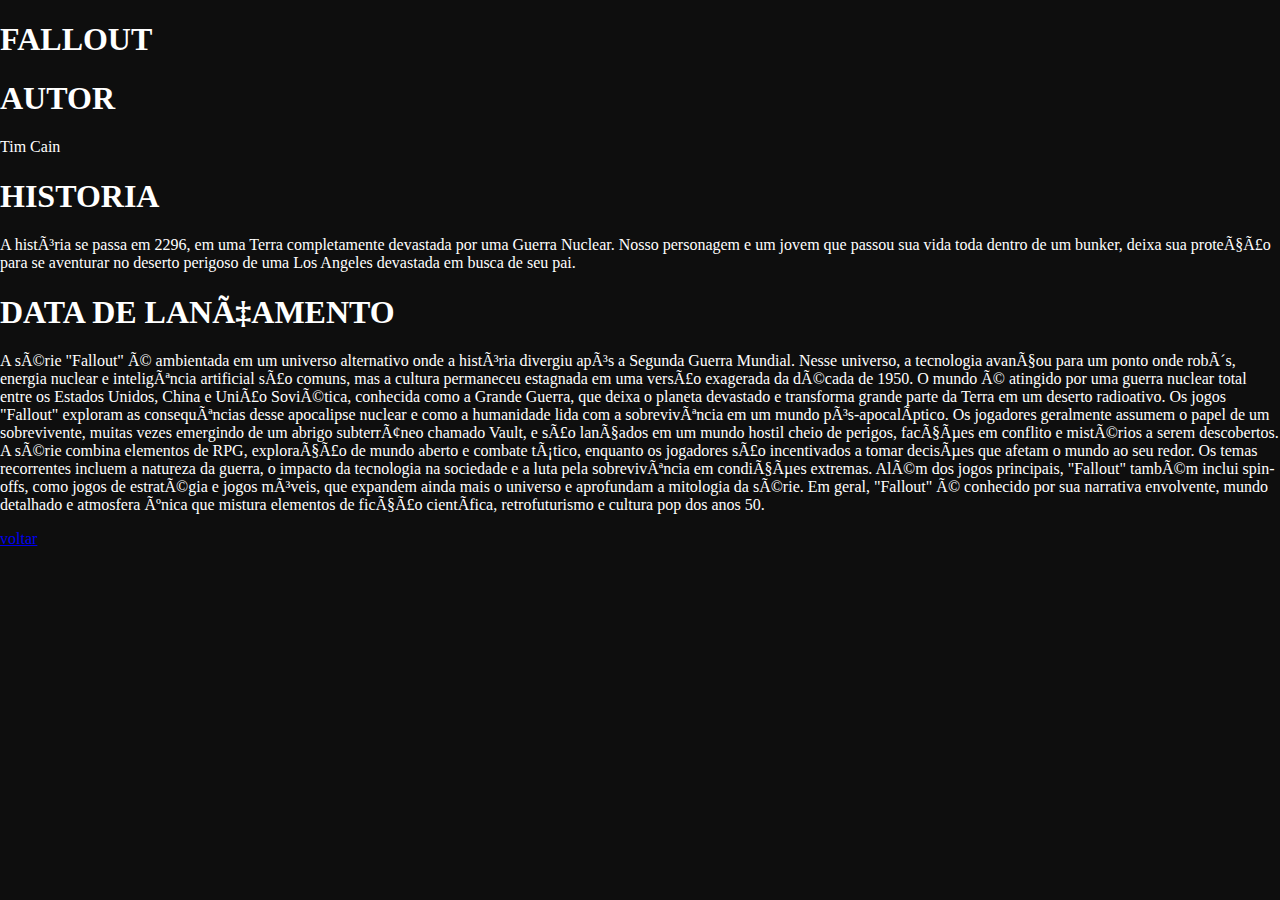
==== p1.html @ 89ee1732 "first commit" ====
<!DOCTYPE html>
<html>
    <head>
        <link rel="stylesheet" type="text/css" href="estilo.css">
        <meta charset="UTP-8">
    </head>
    <body class="fundo">
        <div class="estilo_texto">
            <h1>FALLOUT</h1>
        </div>
        <div class="estilo_texto">
            <h1>AUTOR</h1>
            <p>Tim Cain</p>
            <h1>HISTORIA</h1>
            <p>A história se passa em 2296, em uma Terra completamente devastada por uma Guerra Nuclear. Nosso personagem e um jovem que passou sua vida toda dentro de um bunker, deixa sua proteção para se aventurar no deserto perigoso de uma Los Angeles devastada em busca de seu pai.</p>
            <h1>DATA DE LANÇAMENTO</h1>
            <p>A série "Fallout" é ambientada em um universo alternativo onde a história divergiu após a Segunda Guerra Mundial. Nesse universo, a tecnologia avançou para um ponto onde robôs, energia nuclear e inteligência artificial são comuns, mas a cultura permaneceu estagnada em uma versão exagerada da década de 1950. O mundo é atingido por uma guerra nuclear total entre os Estados Unidos, China e União Soviética, conhecida como a Grande Guerra, que deixa o planeta devastado e transforma grande parte da Terra em um deserto radioativo.

                Os jogos "Fallout" exploram as consequências desse apocalipse nuclear e como a humanidade lida com a sobrevivência em um mundo pós-apocalíptico. Os jogadores geralmente assumem o papel de um sobrevivente, muitas vezes emergindo de um abrigo subterrâneo chamado Vault, e são lançados em um mundo hostil cheio de perigos, facções em conflito e mistérios a serem descobertos.
                
                A série combina elementos de RPG, exploração de mundo aberto e combate tático, enquanto os jogadores são incentivados a tomar decisões que afetam o mundo ao seu redor. Os temas recorrentes incluem a natureza da guerra, o impacto da tecnologia na sociedade e a luta pela sobrevivência em condições extremas.
                
                Além dos jogos principais, "Fallout" também inclui spin-offs, como jogos de estratégia e jogos móveis, que expandem ainda mais o universo e aprofundam a mitologia da série. Em geral, "Fallout" é conhecido por sua narrativa envolvente, mundo detalhado e atmosfera única que mistura elementos de ficção científica, retrofuturismo e cultura pop dos anos 50.</p>
        </div>
        <div>
            <a href="index.html">voltar</a>
        </div>
    </body>
</html>
---- estilo.css ----
.estilo_texto{
    color: white;
}
.bonito{
    background-color: white;
}
.bonito:hover{
   background-color:blue;
   color-scheme: white;
}
.margen{
    display: inline-block;
    margin: 8px;
}
.fundo{
    margin:0px;
    height:100%;
    background-color: rgb(14,14,14);
}
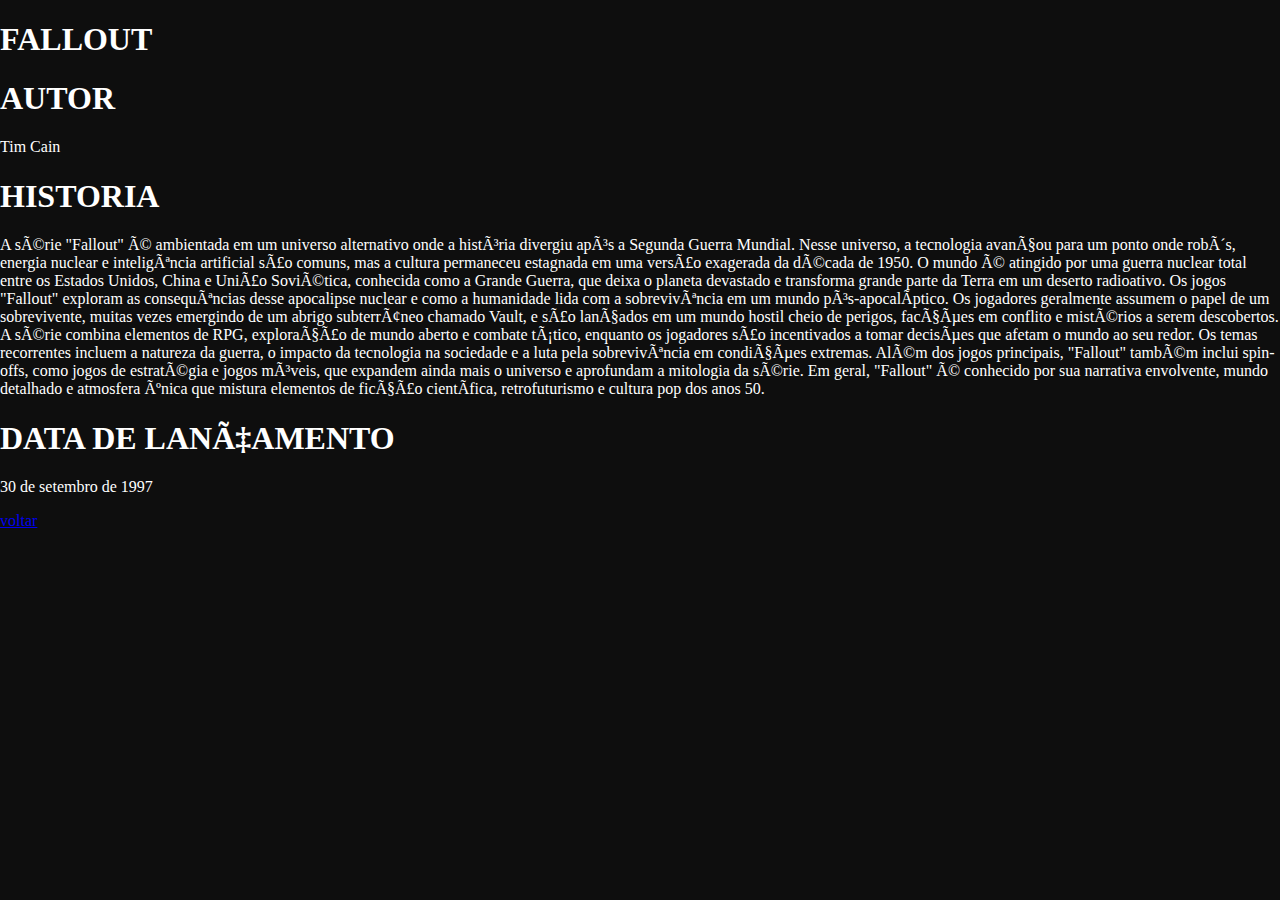
==== commit ad547cd3: "Update p1.html" ====
--- a/p1.html
+++ b/p1.html
@@ -12,8 +12,6 @@
             <h1>AUTOR</h1>
             <p>Tim Cain</p>
             <h1>HISTORIA</h1>
-            <p>A história se passa em 2296, em uma Terra completamente devastada por uma Guerra Nuclear. Nosso personagem e um jovem que passou sua vida toda dentro de um bunker, deixa sua proteção para se aventurar no deserto perigoso de uma Los Angeles devastada em busca de seu pai.</p>
-            <h1>DATA DE LANÇAMENTO</h1>
             <p>A série "Fallout" é ambientada em um universo alternativo onde a história divergiu após a Segunda Guerra Mundial. Nesse universo, a tecnologia avançou para um ponto onde robôs, energia nuclear e inteligência artificial são comuns, mas a cultura permaneceu estagnada em uma versão exagerada da década de 1950. O mundo é atingido por uma guerra nuclear total entre os Estados Unidos, China e União Soviética, conhecida como a Grande Guerra, que deixa o planeta devastado e transforma grande parte da Terra em um deserto radioativo.
 
                 Os jogos "Fallout" exploram as consequências desse apocalipse nuclear e como a humanidade lida com a sobrevivência em um mundo pós-apocalíptico. Os jogadores geralmente assumem o papel de um sobrevivente, muitas vezes emergindo de um abrigo subterrâneo chamado Vault, e são lançados em um mundo hostil cheio de perigos, facções em conflito e mistérios a serem descobertos.
@@ -21,9 +19,11 @@
                 A série combina elementos de RPG, exploração de mundo aberto e combate tático, enquanto os jogadores são incentivados a tomar decisões que afetam o mundo ao seu redor. Os temas recorrentes incluem a natureza da guerra, o impacto da tecnologia na sociedade e a luta pela sobrevivência em condições extremas.
                 
                 Além dos jogos principais, "Fallout" também inclui spin-offs, como jogos de estratégia e jogos móveis, que expandem ainda mais o universo e aprofundam a mitologia da série. Em geral, "Fallout" é conhecido por sua narrativa envolvente, mundo detalhado e atmosfera única que mistura elementos de ficção científica, retrofuturismo e cultura pop dos anos 50.</p>
+            <h1>DATA DE LANÇAMENTO</h1>
+            <p>30 de setembro de 1997</p>
         </div>
         <div>
             <a href="index.html">voltar</a>
         </div>
     </body>
-</html>+</html>
